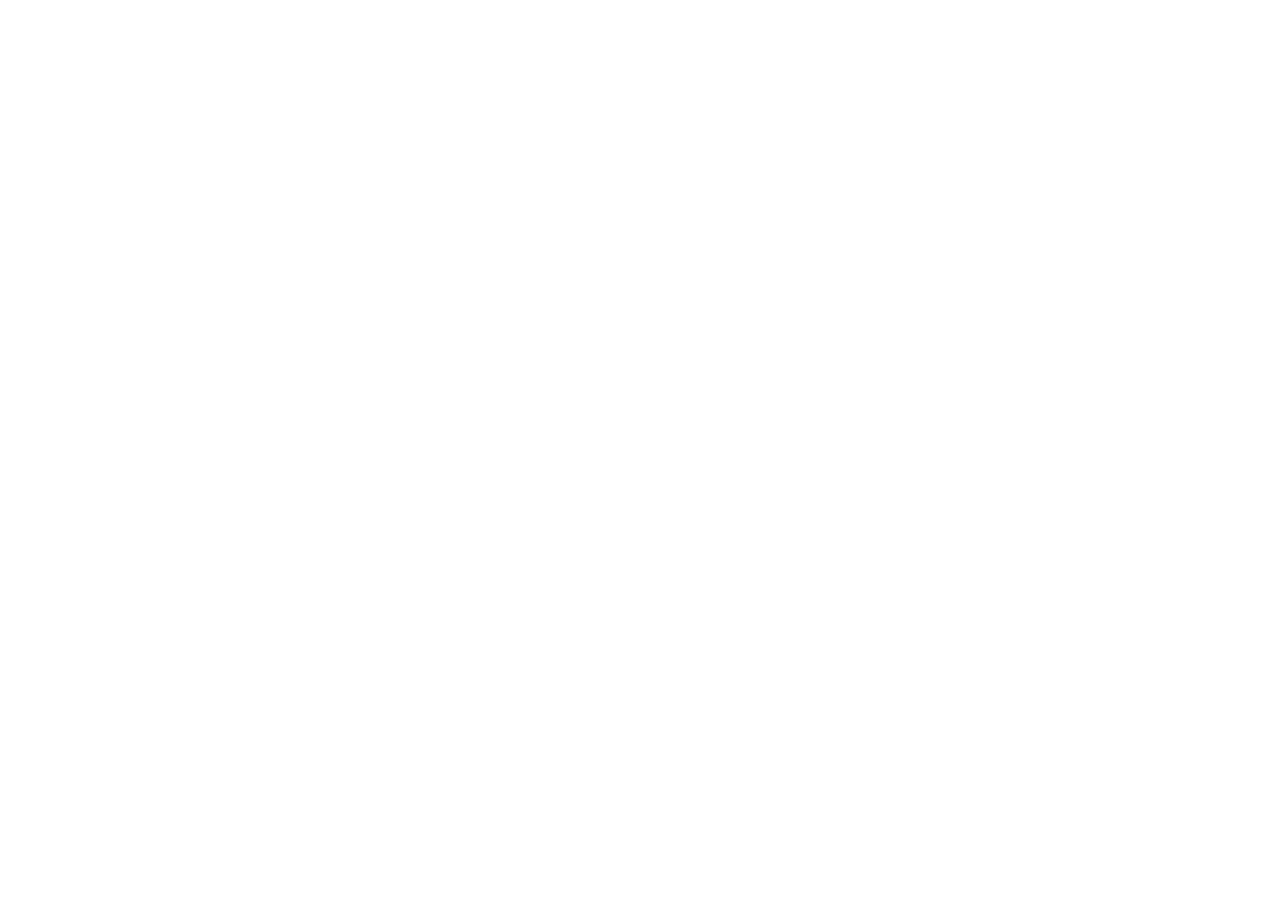
==== carlos 2b/index.html @ 02ea8352 "Add files via upload" ====
<!DOCTYPE html>
<html>

<head>
    <title>Alura Plus</title>
    <meta charset=""UTF-8">
    <meta name="viewport" content+"width=device-width, inital-scale=1">
    <link rel="stylesheet" href="styles.css">
</head>

<body>

</body>

</html>
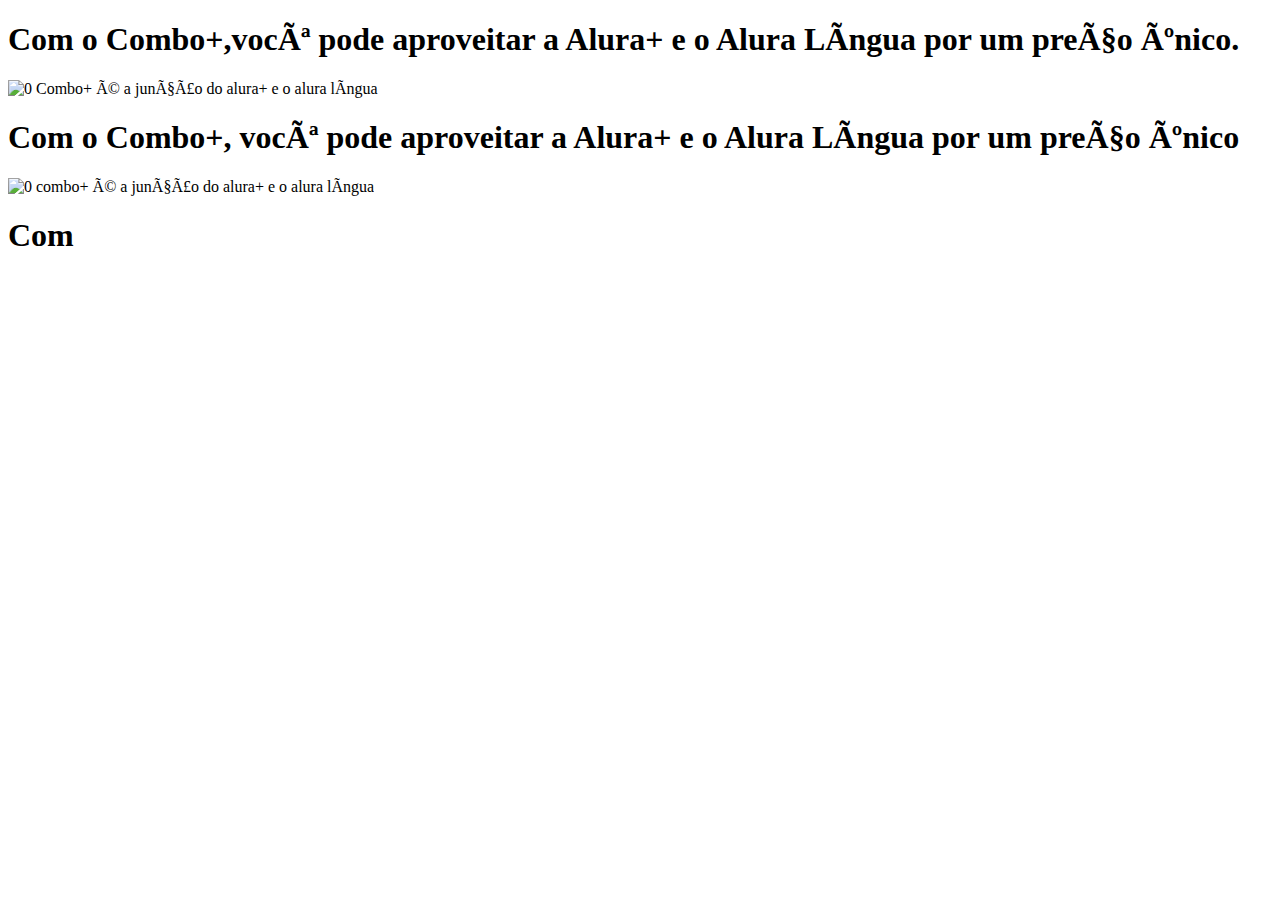
==== commit d623328a: "Add files via upload" ====
--- a/carlos 2b/index.html
+++ b/carlos 2b/index.html
@@ -12,4 +12,18 @@
 
 </body>
 
-</html>+</html>
+<body>
+    <h1>Com o Combo+,você pode aproveitar a Alura+ e o Alura Língua por um preço único.</h1>
+    <img src="img/Combo.png" alt="0 Combo+ é a junção do alura+ e o alura língua">
+</body>
+<section class="principal">
+    <h1>Com o Combo+, você pode aproveitar a Alura+ e o Alura Língua por um preço único</h1>
+    <img src="img/Combo.png" alt="0 combo+ é a junção do alura+ e o alura língua">
+</section>
+<body>
+    <section class="container principal">
+        <h1>Com </h1>
+    </section>
+
+</body>